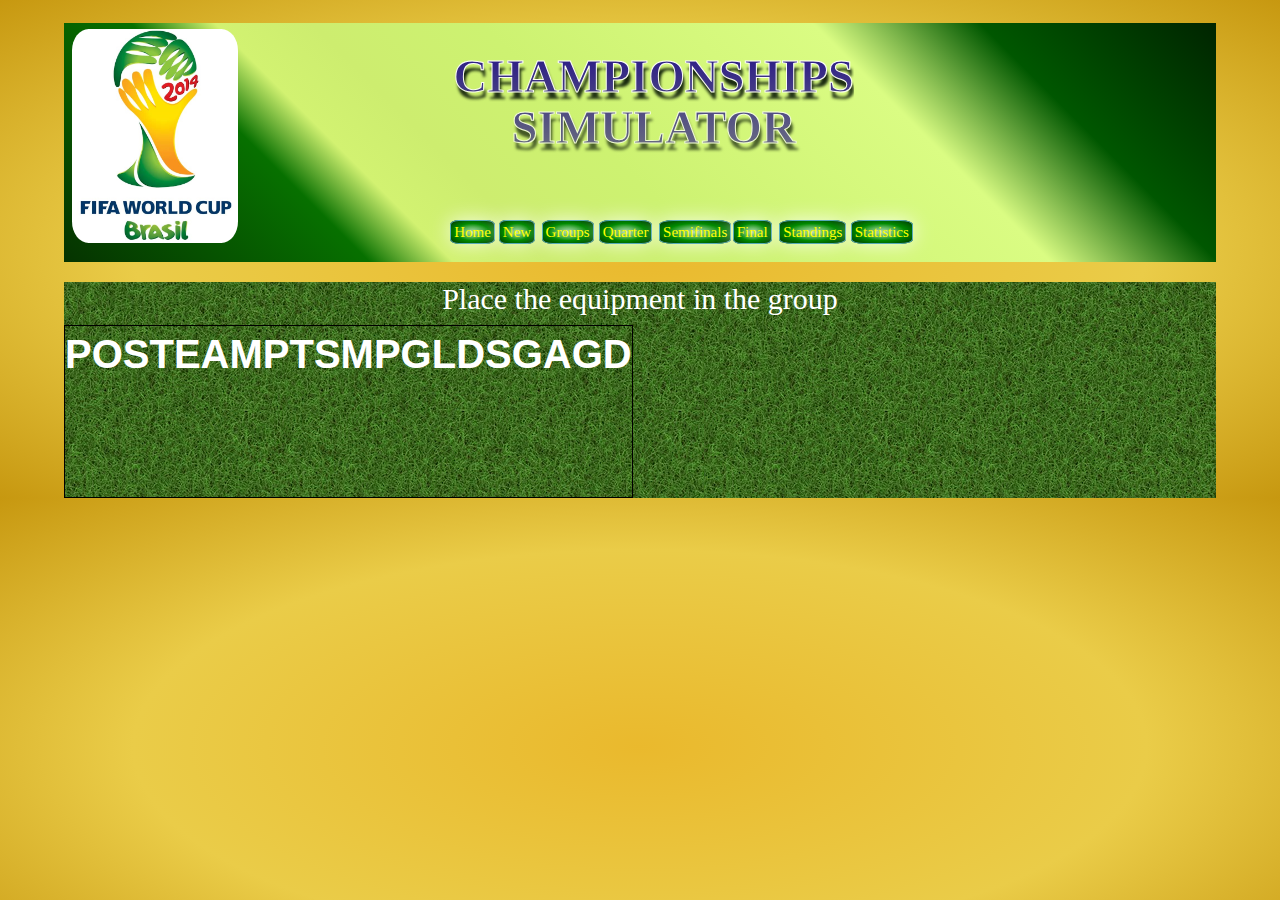
==== Proyecto2/Groups.html @ d7425ffb "Project 8 Dic" ====
<!DOCTYPE html>
<html lang="en">
<head>
	<meta charset="utf-8"/>
	<link rel="stylesheet" type="text/css" href="css/bootstrap.css">
	<meta name="viewport" content="width=device-width,initial-scale=1"/>
	<meta description="2014 WORLD CHAMPIONSHIPS SIMULATOR"/>
	<title>2014 WORLD CHAMPIONSHIPS SIMULATOR</title>
	<link rel="stylesheet" type="text/css" href="css/index.css">
	<link href="img/favicon.ico" type="image/x-ico" rel="shortcut icon"/>
	<script type="text/javascript" src="js/jquery.js"></script>
	<img class="logo" src="img/logo.jpg" >

</head>
<body>
	
	<div class="Container">
		<header href="Credits.html">

			<div class="divTitle">
				<h1><b class="title">CHAMPIONSHIPS SIMULATOR</b></h1>	
			</div>

			<nav>
				<ul class="ulnav">
					<li class="linav"> <a class="nava" href="index.html">Home</a></li>
					<li class="linav"> <a class="nava" href="NewChampionship.html">New</a></li>					
					<li class="linav"> <a class="nava" href="Groups.html">Groups</a></li>
					<li class="linav"> <a class="nava" href="">Quarter</a></li>
					<li class="linav"> <a class="nava" href="">Semifinals</a></li>
					<li class="linav"> <a class="nava" href="">Final</a></li>
					<li class="linav"> <a class="nava" href="">Standings</a></li>
					<li class="linav"> <a class="nava" href="">Statistics</a></li>				
				</ul>
			</nav>
	 	</header>
		<section class="Groups">
			<h1 class="titleGroups">Place the equipment in the group</h1>
			<table class="tablePosition">
		        <tr > 
		          <th title="Position">POS</th>
		          <th title="Team">TEAM</th>
		          <th title="Points">PTS</th>
		          <th title="Matches Played">MP</th>
		          <th title="Games Lost">GL</th>
		          <th title="Draws">D</th>
		          <th title="Scored">S</th>
		          <th title="Goals Against">GA</th>
		          <th title="Goal Difference">GD</th>
		        </tr>
		        <tr> 
			        <td>&nbsp;</td>
			        <td>&nbsp;</td>
			        <td>&nbsp;</td>
		        </tr>
		        <tr> 
        			<td colspan="2">&nbsp;</td>
        		</tr>
  			</table>
			
		
		</section>	
		<footer>
			
		</footer>
			

	</div>

		
</body>
</html>
---- Proyecto2/css/index.css ----
*{
    border: 0;
    margin: 0;
    padding: 0;
}

 nav,section{
    display: block;
}

@font-face{
    font-family: "Chalet";
    src: url("../fonts/Chalet.eot");
    src: url("../fonts/Chalet.eot?#iefix"),
         url("../fonts/Chalet.woff") format("woff"),
         url("../fonts/Chalet.ttf") format("truetype"),
         url("../fonts/Chalet.svg#Chalet") format("svg");
     font-weight: normal;
     font-style: normal;
}

body{       
    background: rgb(234,185,45); /* Old browsers */
    background: -moz-radial-gradient(center, ellipse cover, rgba(234,185,45,1) 0%, rgba(234,204,72,1) 56%,
    rgba(199,152,16,1) 100%); /* FF3.6+ */
    background: -webkit-gradient(radial, center center, 0px, center center, 100%, color-stop(0%,
    rgba(234,185,45,1)), color-stop(56%,rgba(234,204,72,1)), color-stop(100%,rgba(199,152,16,1))); /* Chrome,Safari4+ */
    background: -webkit-radial-gradient(center, ellipse cover, rgba(234,185,45,1) 0%,rgba(234,204,72,1) 56%,
    rgba(199,152,16,1) 100%); /* Chrome10+,Safari5.1+ */
    background: -o-radial-gradient(center, ellipse cover, rgba(234,185,45,1) 0%,rgba(234,204,72,1) 56%,
    rgba(199,152,16,1) 100%); /* Opera 12+ */
    background: -ms-radial-gradient(center, ellipse cover, rgba(234,185,45,1) 0%,rgba(234,204,72,1) 56%,
    rgba(199,152,16,1) 100%); /* IE10+ */
    background: radial-gradient(ellipse at center, rgba(234,185,45,1) 0%,rgba(234,204,72,1) 56%,
    rgba(199,152,16,1) 100%); /* W3C */
    font-family: "Chalet", Helvetica, Verdana;
    font-size: 1em; 
}
 header,section#content,footer{    
    margin: 0 auto;
    max-width: 90%;
    text-align: center;
 }

 header{
    background: rgb(180,221,180); /* Old browsers */
    background: -moz-linear-gradient(45deg, rgba(180,221,180,1) 0%, rgba(5,51,0,1) 0%, rgba(7,112,0,1) 22%,
    rgba(210,242,113,1) 28%, rgba(205,237,111,1) 35%, rgba(205,242,113,1) 47%, rgba(218,252,131,1) 71%,
    rgba(0,87,0,1) 83%, rgba(0,36,0,1) 100%); /* FF3.6+ */
    background: -webkit-gradient(linear, left bottom, right top, color-stop(0%,rgba(180,221,180,1)),
    color-stop(0%,rgba(5,51,0,1)), color-stop(22%,rgba(7,112,0,1)), color-stop(28%,rgba(210,242,113,1)), 
    color-stop(35%,rgba(205,237,111,1)), color-stop(47%,rgba(205,242,113,1)), color-stop(71%,rgba(218,252,131,1)),
    color-stop(83%,rgba(0,87,0,1)), color-stop(100%,rgba(0,36,0,1))); /* Chrome,Safari4+ */
    background: -webkit-linear-gradient(45deg, rgba(180,221,180,1) 0%,rgba(5,51,0,1) 0%,rgba(7,112,0,1) 22%,
    rgba(210,242,113,1) 28%,rgba(205,237,111,1) 35%,rgba(205,242,113,1) 47%,rgba(218,252,131,1) 71%,
    rgba(0,87,0,1) 83%,rgba(0,36,0,1) 100%); /* Chrome10+,Safari5.1+ */
    background: -o-linear-gradient(45deg, rgba(180,221,180,1) 0%,rgba(5,51,0,1) 0%,rgba(7,112,0,1) 22%,
    rgba(210,242,113,1) 28%,rgba(205,237,111,1) 35%,rgba(205,242,113,1) 47%,rgba(218,252,131,1) 71%,
    rgba(0,87,0,1) 83%,rgba(0,36,0,1) 100%); /* Opera 11.10+ */
    background: -ms-linear-gradient(45deg, rgba(180,221,180,1) 0%,rgba(5,51,0,1) 0%,rgba(7,112,0,1) 22%,
    rgba(210,242,113,1) 28%,rgba(205,237,111,1) 35%,rgba(205,242,113,1) 47%,rgba(218,252,131,1) 71%,
    rgba(0,87,0,1) 83%,rgba(0,36,0,1) 100%); /* IE10+ */
    background: linear-gradient(45deg, rgba(180,221,180,1) 0%,rgba(5,51,0,1) 0%,rgba(7,112,0,1) 22%,
    rgba(210,242,113,1) 28%,rgba(205,237,111,1) 35%,rgba(205,242,113,1) 47%,rgba(218,252,131,1) 71%,
    rgba(0,87,0,1) 83%,rgba(0,36,0,1) 100%); /* W3C *//
 }

 header h1, nav{
    display: inline-block;  
    margin-top: 5%; 
    max-width: 100%;
    vertical-align: bottom;
 }
 h2{
    text-align: center;
    font-size: 1em;
    font-family: cursive;
 }
 span{
    color:white;
    font-size: 1.4em;
}
span img{
    width: 12%;
    height: 12%;
}
nav a:hover{
    background: #9FFC23;
    border: 0.1em dashed #FFFF00;
    border-radius: 0 0.5em 0 0.5em;    
    color: #008000;
    -ms-transition: all 0.5s ease-out;
    -moz-transition: all 0.5s ease-out;
    -o-transition: all 0.5s ease-out;
    -webkit-transition: all 0.5s ease-out;
    transition: all 0.5s ease-out;
    -webkit-transform: scale(1.5);
    -moz-transform: scale(1.5);
    -o-transform: scale(1.5);
    -ms-transform: scale(1.5);
    transform: scale(1.5)
    text-decoration: none;
    list-style: none;
    text-decoration: none;
}
.btn{
    color: #0000A0;
    font-size: 1.5em;
}
 .btnConfirm{
    margin-left: 45%;
    margin-top: 2%;
}
.btnCreate{
    background: #FFFF00;
    margin-left: 35%;
    box-shadow: 4px 4px 7px #349EED;
 }
 .divflags{
    margin-left: 10%;
 }
 .divReglas{
    background: url('../img/cesped.jpg');
    border: 0.1em;
    margin-top: 3%;
    color: #000000;
    width: 90%;
    margin-left: 5%;
    text-align: center;
    height: 50%;
    font-size: 2em;
    text-align: justify;
    padding: 20px;
}
.divTeams{
    background: url('../img/cesped.jpg');
    border: 0.1em;
    margin-top: 3%;
    color: #000000;
    width: 90%;
    margin-left: 5%;
    text-align: center;
    height: 50%;
    font-size: 1.8em;
    text-align: justify;
}
.divTitle{
    width: 100%;
    margin-left:-20%;
    margin-top: 2%;
}

.form-control{
    margin-left: 47%;
    width: 20%;    
}

.Groups{
    background: url('../img/cesped.jpg');
    margin-left: 5%;
    width: 90%;
    color:white;
    text-align: center;
}
.lblName{
    margin-left: 35%;
    margin-top: 2%;
    position:absolute;    
}
.linav{
    display: inline-block;
    padding: 0.1em;
    margin-bottom: 7px; 
}
.logo{
    width: 13%;
    height:13%;
    margin-left: 5.6%;
    margin-top: 0.5%;
    float: left;
    border-radius: 10%;
}
.name{
    margin-top: 2%;
    margin-left: 46%;
    font-size: 1em;
}
.nava{
    background: rgb(180,221,180); /* Old browsers */
    background: -moz-radial-gradient(center, ellipse cover,  rgba(180,221,180,1) 0%,
    rgba(131,199,131,1) 17%, rgba(82,177,82,1) 33%, rgba(0,138,0,1) 55%, rgba(0,87,0,1) 83%,
    rgba(0,36,0,1) 100%); /* FF3.6+ */
    background: -webkit-gradient(radial, center center, 0px, center center, 100%, color-stop(0%,
    rgba(180,221,180,1)), color-stop(17%,rgba(131,199,131,1)), color-stop(33%,rgba(82,177,82,1)), 
    color-stop(55%,rgba(0,138,0,1)), color-stop(83%,rgba(0,87,0,1)), color-stop(100%,rgba(0,36,0,1))); /* Chrome,Safari4+ */
    background: -webkit-radial-gradient(center, ellipse cover,  rgba(180,221,180,1) 0%,rgba(131,199,131,1) 17%,
    rgba(82,177,82,1) 33%,rgba(0,138,0,1) 55%,rgba(0,87,0,1) 83%,rgba(0,36,0,1) 100%); /* Chrome10+,Safari5.1+ */
    background: -o-radial-gradient(center, ellipse cover,  rgba(180,221,180,1) 0%,rgba(131,199,131,1) 17%,
    rgba(82,177,82,1) 33%,rgba(0,138,0,1) 55%,rgba(0,87,0,1) 83%,rgba(0,36,0,1) 100%); /* Opera 12+ */
    background: -ms-radial-gradient(center, ellipse cover,  rgba(180,221,180,1) 0%,rgba(131,199,131,1) 17%,
    rgba(82,177,82,1) 33%,rgba(0,138,0,1) 55%,rgba(0,87,0,1) 83%,rgba(0,36,0,1) 100%); /* IE10+ */
    background: radial-gradient(ellipse at center,  rgba(180,221,180,1) 0%,rgba(131,199,131,1) 17%,
    rgba(82,177,82,1) 33%,rgba(0,138,0,1) 55%,rgba(0,87,0,1) 83%,rgba(0,36,0,1) 100%); /* W3C */
    border: 0.1em solid #57ABB8;   
    color: #FFFF00;    
    font-family: "Comic Sans MS";
    font-size: 1.5em;
    margin-bottom: 5%;
    margin-left:10%;
    margin-top: -18%;   
    padding: 0.2em;
    -webkit-box-reflect: below 0px 
    -webkit-gradient(linear, left top, left bottom, from(transparent), color-stop(.7, transparent),
     to(rgba(0,0,0,0.4)));
    -webkit-box-shadow: 0px 0px 20px rgba(255,255,255,0.8);
    -moz-box-shadow: 0px 0px 20px rgba(255,255,255,0.8);      
    border-radius: 20%;
}
.navMenu{
    margin-left: -40%;
}

.tableGroups{
    background:#111217;
}
.tablePosition{
    border:1px solid black;
    font-size: 4em;
}
.tableTeams {
 border-style: solid; 
 border-top-width: 3px; 
 border-right-width: 3px; 
 border-bottom-width: 3px;
 border-left-width: 3px;
 width:80%;
 margin-left: 10%;
 border-color: #E4C618;
}

.title{ 
    float: left;
    font-family: "Comic Sans MS";
    font-size: 1.3em;
    color: #291887;
    text-shadow: 2px 7px 3px #000F00; 
    -webkit-text-stroke: 1px #fff; 
    -webkit-mask-image: 
    -webkit-gradient(linear, left top, left bottom, from(rgba(0,0,0,1)), to(rgba(0,0,0,.6))); 
    display:  inline-block;
    text-align: center;    
    margin-top: -30px;
    margin-left: -5%; 
}
.titleGroups{
    font-family:"Comic Sans MS";
    color: white;
    font-size: 3em;
}
.titleTeams{
    color: white;
    font-size: 2em;    
}
.ulnav {
    list-style: none;
    text-decoration: none;
    float: left;
    margin-left: 15%;
}

.social{
    display: inline-block;
    margin-top: -15%;
    margin-right: -65%;
    text-align: right;
}

.social img { 
    margin: 4px; 
    border: 5px solid #eee; 
    box-shadow: 4px 4px 4px rgba(0,0,0,0.2); 
    -webkit-box-shadow: 4px 4px 4px rgba(0,0,0,0.2); 
    -moz-box-shadow: 4px 4px 4px rgba(0,0,0,0.2); 
    -webkit-transition: all 0.5s ease-out; 
    -moz-transition: all 0.5s ease; 
    -o-transition: all 0.5s ease; 
} 

.social img:hover { 
    border: 5px solid #FF7519;
    -webkit-transform: rotate(-7deg); 
    -moz-transform: rotate(-7deg); 
    -o-transform: rotate(-7deg); 
} 

.info{
    font-size: 12px;
}

@media(min-width: 1081px){
    header h1{
        text-align: left;
        width: 25%;
    }

    nav{
        text-align: right;
        width: 70%;
    }

}










@media(max-width: 1080px){
    nav li{
        font-size: 1.3em;
    }

    article#gallery{
        width: 90%;
    }

    aside{
        width: 20%; 
    }
}

@media(max-width: 800px){
    nav li{
        font-size: 0.95em;
    }

    article#gallery{
        width: 88%;
    }
}

@media(max-width: 600px){
    nav li{
        display: inline-block;
        margin: 0px;
        width: 98%;
    }

    section#main{
        margin-bottom: 0.2em;
    }

    section#main, aside{
        display: block;
        margin-bottom: 0.2px;
        width: 95%;
    }
}
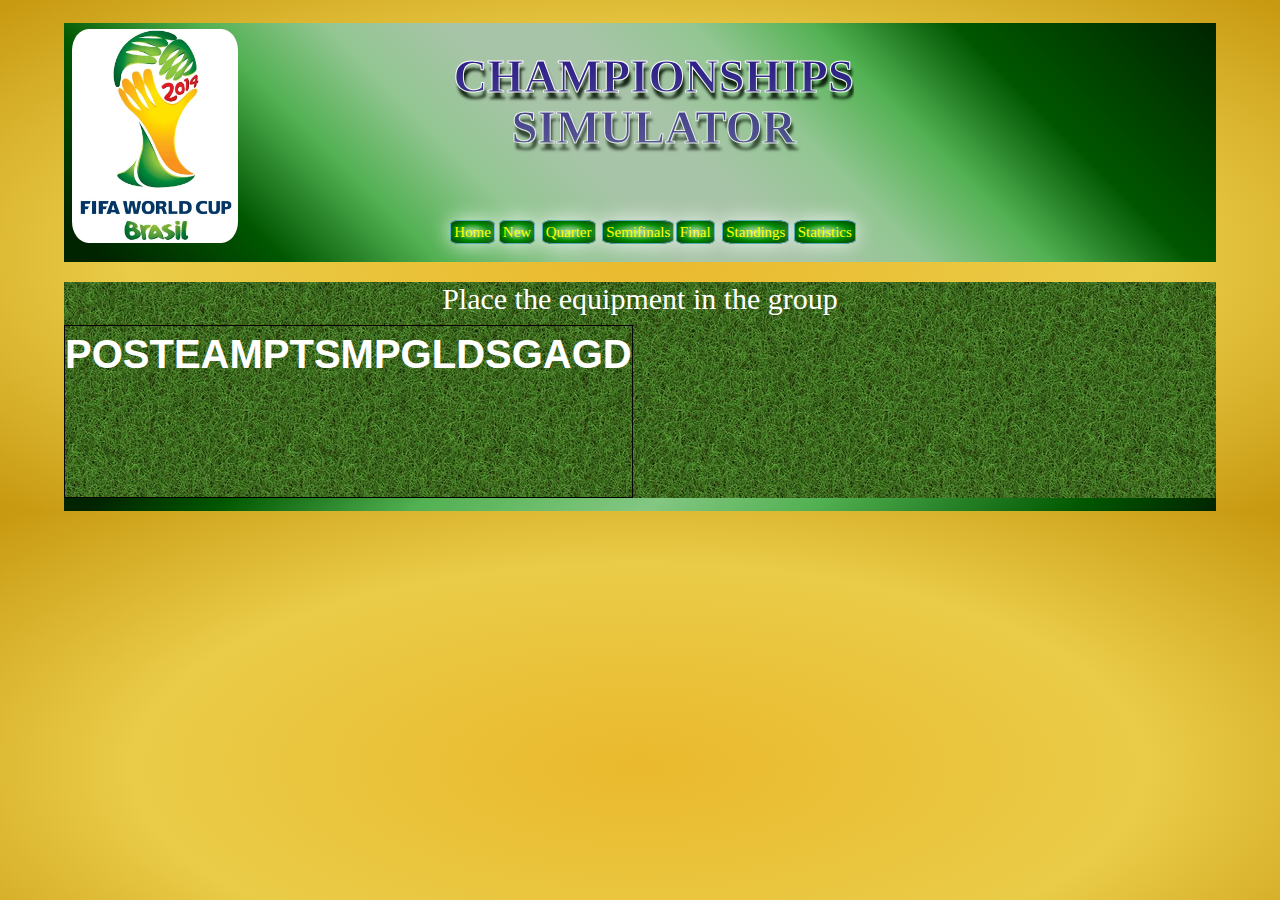
==== commit c62c3b48: "Boton groups eliminado" ====
--- a/Proyecto2/Groups.html
+++ b/Proyecto2/Groups.html
@@ -8,7 +8,9 @@
 	<title>2014 WORLD CHAMPIONSHIPS SIMULATOR</title>
 	<link rel="stylesheet" type="text/css" href="css/index.css">
 	<link href="img/favicon.ico" type="image/x-ico" rel="shortcut icon"/>
-	<script type="text/javascript" src="js/jquery.js"></script>
+	<script type="text/javascript" src="js/lib/jquery-1.10.2.js"></script>
+    <script type="text/javascript" src="js/behavior/index.js"></script>
+    <script type="text/javascript"> scr="js/lib/bootstrap.js"</script>
 	<img class="logo" src="img/logo.jpg" >
 
 </head>
@@ -24,8 +26,7 @@
 			<nav>
 				<ul class="ulnav">
 					<li class="linav"> <a class="nava" href="index.html">Home</a></li>
-					<li class="linav"> <a class="nava" href="NewChampionship.html">New</a></li>					
-					<li class="linav"> <a class="nava" href="Groups.html">Groups</a></li>
+					<li class="linav"> <a class="nava" href="NewChampionship.html">New</a></li>
 					<li class="linav"> <a class="nava" href="">Quarter</a></li>
 					<li class="linav"> <a class="nava" href="">Semifinals</a></li>
 					<li class="linav"> <a class="nava" href="">Final</a></li>
--- a/Proyecto2/css/index.css
+++ b/Proyecto2/css/index.css
@@ -44,26 +44,15 @@
  }
 
  header{
-    background: rgb(180,221,180); /* Old browsers */
-    background: -moz-linear-gradient(45deg, rgba(180,221,180,1) 0%, rgba(5,51,0,1) 0%, rgba(7,112,0,1) 22%,
-    rgba(210,242,113,1) 28%, rgba(205,237,111,1) 35%, rgba(205,242,113,1) 47%, rgba(218,252,131,1) 71%,
-    rgba(0,87,0,1) 83%, rgba(0,36,0,1) 100%); /* FF3.6+ */
-    background: -webkit-gradient(linear, left bottom, right top, color-stop(0%,rgba(180,221,180,1)),
-    color-stop(0%,rgba(5,51,0,1)), color-stop(22%,rgba(7,112,0,1)), color-stop(28%,rgba(210,242,113,1)), 
-    color-stop(35%,rgba(205,237,111,1)), color-stop(47%,rgba(205,242,113,1)), color-stop(71%,rgba(218,252,131,1)),
-    color-stop(83%,rgba(0,87,0,1)), color-stop(100%,rgba(0,36,0,1))); /* Chrome,Safari4+ */
-    background: -webkit-linear-gradient(45deg, rgba(180,221,180,1) 0%,rgba(5,51,0,1) 0%,rgba(7,112,0,1) 22%,
-    rgba(210,242,113,1) 28%,rgba(205,237,111,1) 35%,rgba(205,242,113,1) 47%,rgba(218,252,131,1) 71%,
-    rgba(0,87,0,1) 83%,rgba(0,36,0,1) 100%); /* Chrome10+,Safari5.1+ */
-    background: -o-linear-gradient(45deg, rgba(180,221,180,1) 0%,rgba(5,51,0,1) 0%,rgba(7,112,0,1) 22%,
-    rgba(210,242,113,1) 28%,rgba(205,237,111,1) 35%,rgba(205,242,113,1) 47%,rgba(218,252,131,1) 71%,
-    rgba(0,87,0,1) 83%,rgba(0,36,0,1) 100%); /* Opera 11.10+ */
-    background: -ms-linear-gradient(45deg, rgba(180,221,180,1) 0%,rgba(5,51,0,1) 0%,rgba(7,112,0,1) 22%,
-    rgba(210,242,113,1) 28%,rgba(205,237,111,1) 35%,rgba(205,242,113,1) 47%,rgba(218,252,131,1) 71%,
-    rgba(0,87,0,1) 83%,rgba(0,36,0,1) 100%); /* IE10+ */
-    background: linear-gradient(45deg, rgba(180,221,180,1) 0%,rgba(5,51,0,1) 0%,rgba(7,112,0,1) 22%,
-    rgba(210,242,113,1) 28%,rgba(205,237,111,1) 35%,rgba(205,242,113,1) 47%,rgba(218,252,131,1) 71%,
-    rgba(0,87,0,1) 83%,rgba(0,36,0,1) 100%); /* W3C *//
+    background: #002400; /* Old browsers */
+    background: -moz-linear-gradient(45deg,  #002400 3%, #005700 16%, #52b152 27%, #93c693 36%, #a8c4a8 45%, #a8c4a8 53%, #93c693 62%, #52b152 71%, #005700 81%, #002400 100%); /* FF3.6+ */
+    background: -webkit-gradient(linear, left bottom, right top, color-stop(3%,#002400), color-stop(16%,#005700), color-stop(27%,#52b152), color-stop(36%,#93c693), color-stop(45%,#a8c4a8), color-stop(53%,#a8c4a8), color-stop(62%,#93c693), color-stop(71%,#52b152), color-stop(81%,#005700), color-stop(100%,#002400)); /* Chrome,Safari4+ */
+    background: -webkit-linear-gradient(45deg,  #002400 3%,#005700 16%,#52b152 27%,#93c693 36%,#a8c4a8 45%,#a8c4a8 53%,#93c693 62%,#52b152 71%,#005700 81%,#002400 100%); /* Chrome10+,Safari5.1+ */
+    background: -o-linear-gradient(45deg,  #002400 3%,#005700 16%,#52b152 27%,#93c693 36%,#a8c4a8 45%,#a8c4a8 53%,#93c693 62%,#52b152 71%,#005700 81%,#002400 100%); /* Opera 11.10+ */
+    background: -ms-linear-gradient(45deg,  #002400 3%,#005700 16%,#52b152 27%,#93c693 36%,#a8c4a8 45%,#a8c4a8 53%,#93c693 62%,#52b152 71%,#005700 81%,#002400 100%); /* IE10+ */
+    background: linear-gradient(45deg,  #002400 3%,#005700 16%,#52b152 27%,#93c693 36%,#a8c4a8 45%,#a8c4a8 53%,#93c693 62%,#52b152 71%,#005700 81%,#002400 100%); /* W3C */
+    filter: progid:DXImageTransform.Microsoft.gradient( startColorstr='#002400', endColorstr='#002400',GradientType=1 ); /* IE6-9 fallback on horizontal gradient */
+
  }
 
  header h1, nav{
@@ -77,13 +66,35 @@
     font-size: 1em;
     font-family: cursive;
  }
- span{
+footer{
+    background: #002400; /* Old browsers */
+    background: -moz-linear-gradient(-45deg, #002400 3%, #005700 14%, #52b152 31%, #83c783 51%, #52b152 65%, #005700 88%, #002400 100%); /* FF3.6+ */
+    background: -webkit-gradient(linear, left top, right bottom, color-stop(3%,#002400), color-stop(14%,#005700), color-stop(31%,#52b152), color-stop(51%,#83c783), color-stop(65%,#52b152), color-stop(88%,#005700), color-stop(100%,#002400)); /* Chrome,Safari4+ */
+    background: -webkit-linear-gradient(-45deg, #002400 3%,#005700 14%,#52b152 31%,#83c783 51%,#52b152 65%,#005700 88%,#002400 100%); /* Chrome10+,Safari5.1+ */
+    background: -o-linear-gradient(-45deg, #002400 3%,#005700 14%,#52b152 31%,#83c783 51%,#52b152 65%,#005700 88%,#002400 100%); /* Opera 11.10+ */
+    background: -ms-linear-gradient(-45deg, #002400 3%,#005700 14%,#52b152 31%,#83c783 51%,#52b152 65%,#005700 88%,#002400 100%); /* IE10+ */
+    background: linear-gradient(135deg, #002400 3%,#005700 14%,#52b152 31%,#83c783 51%,#52b152 65%,#005700 88%,#002400 100%); /* W3C */
+    filter: progid:DXImageTransform.Microsoft.gradient( startColorstr='#002400', endColorstr='#002400',GradientType=1 ); /* IE6-9 fallback on horizontal gradient */
+    color: #000;
+    font-family: Arial;
+    font-size: 0.85em ;
+    padding: 0.75em 0;
+
+}
+
+ fieldset{
+    border: solid 1em;
+    border-color: red;
+
+ }
+span{
     color:white;
     font-size: 1.4em;
 }
 span img{
-    width: 12%;
-    height: 12%;
+    width: 15%;
+    height: 15%;
+
 }
 nav a:hover{
     background: #9FFC23;
@@ -104,23 +115,81 @@
     list-style: none;
     text-decoration: none;
 }
+.Continente{
+   color: #F4E73E;
+   font-family: cursive;
+   font-size: 1.8em; 
+}
+.Contain{
+    background: url('../img/estadium.jpg');
+    background-repeat: no-repeat;
+    height: 100%;
+    width: 96%;
+    margin-left: 2%;
+    margin-top: 2%;
+}
 .btn{
     color: #0000A0;
     font-size: 1.5em;
 }
  .btnConfirm{
-    margin-left: 45%;
-    margin-top: 2%;
+    position: relative;
+    margin-left: -30%;
+    margin-top: 62%;
 }
 .btnCreate{
     background: #FFFF00;
     margin-left: 35%;
     box-shadow: 4px 4px 7px #349EED;
  }
- .divflags{
-    margin-left: 10%;
- }
- .divReglas{
+.divCheckbox{ 
+    float: left;
+    margin-top: 2%;
+    padding-right: 1%;
+    padding-left: 4%;    
+    width: 21%;
+} 
+.divCheckbox1{     
+    float: left;
+    padding-right: 1%;
+    padding-left: 1%;
+    margin-top: 2%;
+    margin-left:-1%;
+    width: 20%;
+} 
+.divCheckbox2{
+    float: left;
+    padding-right: 1%;
+    padding-left: 1%;
+    margin-top: -57%;
+    margin-left: 35%;
+    width: 20%;
+}
+.divCheckbox3{ 
+    float: left;
+    padding-right: 6%;
+    padding-left: 1%;
+    margin-top: -30%;
+    margin-left: 3%;
+    width: 22%;
+} 
+.divCheckbox4{
+    float: left;
+    padding-right: 1%;
+    padding-left: 1%;
+    margin-top: 30%;
+    margin-left: -4%;
+    width: 20%;
+}  
+.divCheckbox5{ 
+    float: right;
+    padding-right: 1%;
+    padding-left: -50%;
+    margin-top: -28%;
+    margin-right:60%;
+    width: 20%;    
+} 
+.divReglas{
     background: url('../img/cesped.jpg');
     border: 0.1em;
     margin-top: 3%;
@@ -137,12 +206,12 @@
     background: url('../img/cesped.jpg');
     border: 0.1em;
     margin-top: 3%;
-    color: #000000;
+    color: #F4FDF4;
     width: 90%;
     margin-left: 5%;
     text-align: center;
     height: 50%;
-    font-size: 1.8em;
+    font-size: 1.5em;
     text-align: justify;
 }
 .divTitle{
@@ -150,12 +219,10 @@
     margin-left:-20%;
     margin-top: 2%;
 }
-
 .form-control{
     margin-left: 47%;
     width: 20%;    
 }
-
 .Groups{
     background: url('../img/cesped.jpg');
     margin-left: 5%;
@@ -163,10 +230,162 @@
     color:white;
     text-align: center;
 }
+.GroupA{
+    background: url('../img/canch.jpg');
+    float: right;
+    margin-right:25%;
+    margin-top:-62%;
+    width: 15%;
+    resize:none;
+    color: #F5F02E;
+    font-family:"Comic Sans MS";
+    font-size: 1.3em; 
+}
+.GroupB{
+    background: url('../img/canch.jpg');
+    float: right;
+    margin-right:5%;
+    margin-top:-62%;
+    width: 15%;
+    resize:none;
+    color: #F5F02E;
+    font-family:"Comic Sans MS";
+    font-size: 1.3em;
+}
+.GroupC{
+    background: url('../img/canch.jpg');
+    float: right;
+    margin-right:25%;
+    margin-top:-47%;
+    width: 15%;
+    resize:none;
+    color: #F5F02E;
+    font-family:"Comic Sans MS";
+    font-size: 1.3em;
+}
+.GroupD{
+    background: url('../img/canch.jpg');
+    float: right;
+    margin-right:5%;
+    margin-top:-47%;
+    width: 15%;
+    resize:none;
+    color: #F5F02E;
+    font-family:"Comic Sans MS";
+    font-size: 1.3em;
+}
+.GroupE{
+    background: url('../img/canch.jpg');
+    float: right;
+    margin-right:25%;
+    margin-top:-32%;
+    width: 15%;
+    resize:none  
+    color: #F5F02E;
+    font-family:"Comic Sans MS";
+    font-size: 1.3em;  
+}
+.GroupF{
+    background: url('../img/canch.jpg');
+    float: right;
+    margin-right:5%;
+    margin-top:-32%;
+    width: 15%;
+    resize:none;
+    color: #F5F02E;
+    font-family:"Comic Sans MS";
+    font-size: 1.3em;
+}
+.GroupG{
+    background: url('../img/canch.jpg');
+    float: right;
+    margin-right:25%;
+    margin-top:-17%;
+    width: 15%;
+    resize:none
+    color: #F5F02E;
+    font-family:"Comic Sans MS";
+    font-size: 1.3em; 
+}
+.GroupH{
+    background: url('../img/canch.jpg');
+    float: right;
+    margin-right:5%;
+    margin-top:-17%;
+    width: 15%;
+    resize:none;
+    color: #F5F02E;
+    font-family:"Comic Sans MS";
+    font-size: 1.3em;
+}
+
+.info{
+    font-size: 18px;
+    margin-top: 3%;
+    color: #000000;
+}
+.lblGroupA{
+    color: #FF6B24;
+    font-size: 1.3em;
+    float: right;
+    margin-right: 28%;
+    margin-top: -65%;
+
+}
+.lblGroupB{
+    color: #FF6B24;
+    font-size: 1.3em;
+    float: right;
+    margin-right: 8%;
+    margin-top: -65%;
+}
+.lblGroupC{
+    color: #FF6B24;
+    font-size: 1.3em;
+    float: right;
+    margin-right: 28%;
+    margin-top: -50%;
+}
+.lblGroupD{
+    color: #FF6B24;
+    font-size: 1.3em;
+    float: right;
+    margin-right: 8%;
+    margin-top: -50%;
+}
+.lblGroupE{
+    color: #FF6B24;
+    font-size: 1.3em;
+    float: right;
+    margin-right: 28%;
+    margin-top: -35%;
+}
+.lblGroupF{
+    color: #FF6B24;
+    font-size: 1.3em;
+    float: right;
+    margin-right: 8%;
+    margin-top: -35%;
+}
+.lblGroupG{
+    color: #FF6B24;
+    font-size: 1.3em;
+    float: right;
+    margin-right: 28%;
+    margin-top: -20%;
+}
+.lblGroupH{
+    color: #FF6B24;
+    font-size: 1.3em;
+    float: right;
+    margin-right: 8%;
+    margin-top: -20%;
+}
 .lblName{
-    margin-left: 35%;
-    margin-top: 2%;
-    position:absolute;    
+    margin-left: 34%;
+    margin-top: -1.9%;
+    position:absolute; 
+    font-size: 0.9em;   
 }
 .linav{
     display: inline-block;
@@ -182,9 +401,10 @@
     border-radius: 10%;
 }
 .name{
-    margin-top: 2%;
-    margin-left: 46%;
-    font-size: 1em;
+    position: relative;
+    margin-top: -2%;
+    margin-left: 47%;
+    font-size: 1.1em;    
 }
 .nava{
     background: rgb(180,221,180); /* Old browsers */
@@ -260,7 +480,8 @@
 }
 .titleTeams{
     color: white;
-    font-size: 2em;    
+    font-size: 2em;
+    padding: 1.5em;    
 }
 .ulnav {
     list-style: none;
@@ -269,16 +490,24 @@
     margin-left: 15%;
 }
 
+.soc{
+    height: 10%;
+    width: 10%;
+}
+
+.youtube{
+    height: 9.5%;
+    width: 10%;
+}
 .social{
     display: inline-block;
-    margin-top: -15%;
-    margin-right: -65%;
+    margin-top: -70%;
+    margin-right: -20%;
     text-align: right;
 }
-
 .social img { 
     margin: 4px; 
-    border: 5px solid #eee; 
+    border: 5px solid #A49C04; 
     box-shadow: 4px 4px 4px rgba(0,0,0,0.2); 
     -webkit-box-shadow: 4px 4px 4px rgba(0,0,0,0.2); 
     -moz-box-shadow: 4px 4px 4px rgba(0,0,0,0.2); 
@@ -288,7 +517,7 @@
 } 
 
 .social img:hover { 
-    border: 5px solid #FF7519;
+    border: 5px solid #146AEB;
     -webkit-transform: rotate(-7deg); 
     -moz-transform: rotate(-7deg); 
     -o-transform: rotate(-7deg); 
